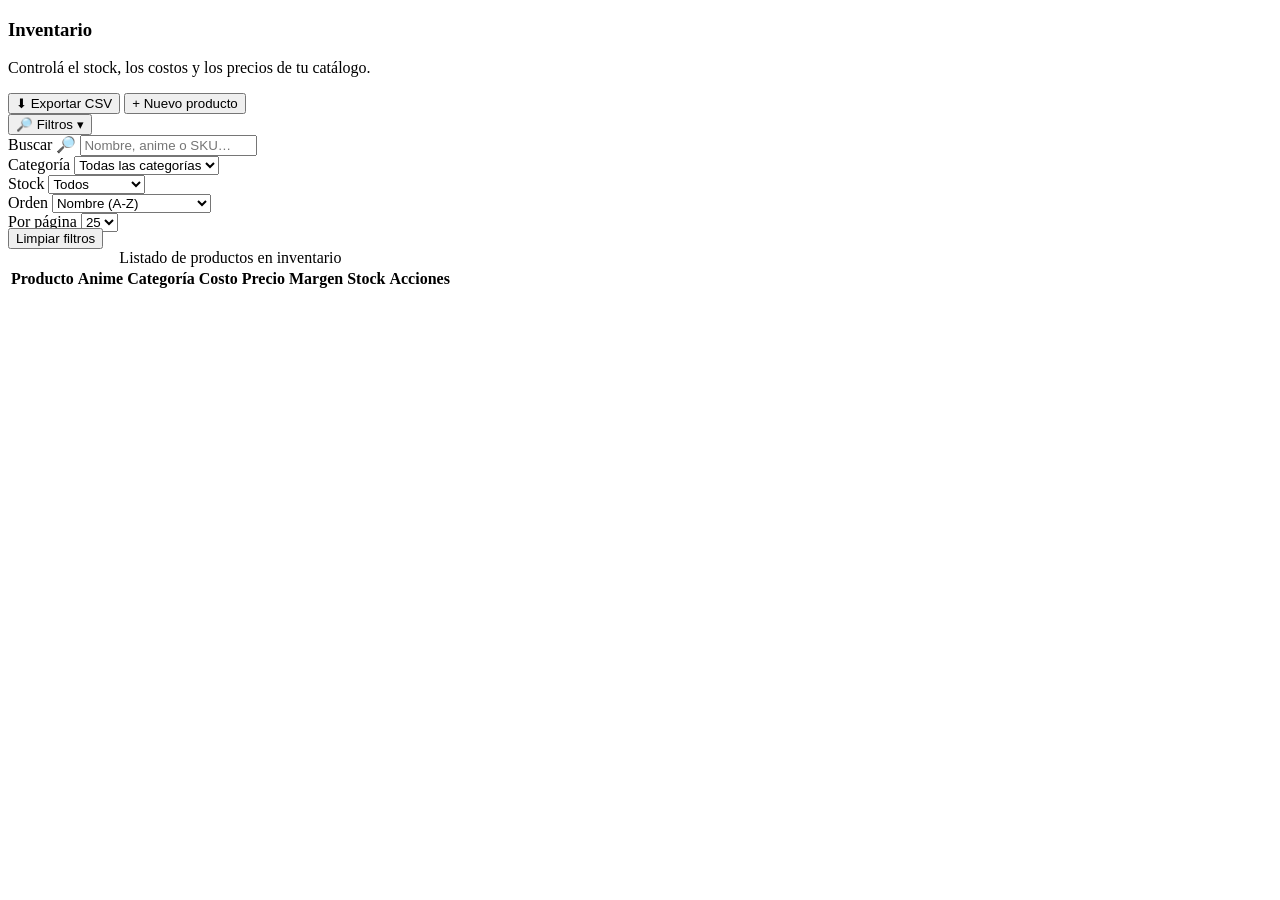
==== src/main/resources/templates/inventario.html @ 7a1c0ba3 "Primer commit" ====
<!DOCTYPE html>
<html lang="es" xmlns:th="http://www.thymeleaf.org">
<head th:replace="~{fragments/layout :: head('Inventario')}"></head>

<body data-page="inventario">

  <aside th:replace="~{fragments/layout :: sidebar('inventario')}"></aside>
  <div th:replace="~{fragments/layout :: scrim}"></div>

  <div class="app">

    <header th:replace="~{fragments/layout :: topbar('Inventario', 'Control de stock y productos')}"></header>

    <main class="main" id="main">

      <section class="panel is-active" id="panel-inventario" data-panel="inventario" aria-labelledby="inventarioTitle">
        <div class="panel-head">
          <div>
            <h3 class="panel-head__title" id="inventarioTitle">Inventario</h3>
            <p class="panel-head__text">Controlá el stock, los costos y los precios de tu catálogo.</p>
          </div>
          <div class="panel-head__actions">
            <button class="btn btn--ghost" type="button" id="inventoryExportCsv">
              <span aria-hidden="true">⬇</span> Exportar CSV
            </button>
            <button class="btn btn--primary" type="button" id="inventoryNewProduct">
              <span aria-hidden="true">+</span> Nuevo producto
            </button>
          </div>
        </div>

        <p class="panel-status" id="inventoryStatus" role="status" hidden></p>

        <div class="mini-kpi-grid" id="inventoryKpis" role="list" aria-label="Resumen del inventario"></div>

        <button class="filters-toggle" type="button" id="inventoryFiltersToggle" aria-expanded="true"
          aria-controls="inventoryFilters">
          <span><span aria-hidden="true">🔎</span> Filtros</span>
          <span class="filters-toggle__chevron" aria-hidden="true">▾</span>
        </button>

        <div class="filters-bar" id="inventoryFilters" role="search" aria-label="Filtros de inventario">
          <div class="field search-box">
            <label class="field__label" for="inventorySearch">Buscar</label>
            <span class="search-box__icon" aria-hidden="true">🔎</span>
            <input class="input" type="search" id="inventorySearch" autocomplete="off"
              placeholder="Nombre, anime o SKU…">
          </div>

          <div class="field">
            <label class="field__label" for="inventoryCategory">Categoría</label>
            <select class="select" id="inventoryCategory">
              <option value="todos">Todas las categorías</option>
            </select>
          </div>

          <div class="field">
            <label class="field__label" for="inventoryStock">Stock</label>
            <select class="select" id="inventoryStock">
              <option value="todos">Todos</option>
              <option value="bajo">Bajo mínimo</option>
              <option value="sin">Sin stock</option>
              <option value="ok">En stock</option>
            </select>
          </div>

          <div class="field">
            <label class="field__label" for="inventoryOrder">Orden</label>
            <select class="select" id="inventoryOrder">
              <option value="name_asc" selected>Nombre (A-Z)</option>
              <option value="stock_asc">Stock (menor primero)</option>
              <option value="price_desc">Precio (mayor primero)</option>
              <option value="recent">Más recientes</option>
            </select>
          </div>

          <div class="field">
            <label class="field__label" for="inventoryPageSize">Por página</label>
            <select class="select" id="inventoryPageSize">
              <option value="10">10</option>
              <option value="25" selected>25</option>
              <option value="50">50</option>
            </select>
          </div>
        </div>

        <div class="panel-head__actions" style="justify-content:flex-end;margin-top:-4px">
          <button class="btn btn--ghost btn--sm" type="button" id="inventoryClearFilters">Limpiar filtros</button>
        </div>

        <article class="card card--table" id="inventoryTableCard">
          <div class="table-scroll" tabindex="0" role="region"
            aria-label="Tabla de inventario, deslizable horizontalmente">
            <table class="table">
              <caption class="sr-only">Listado de productos en inventario</caption>
              <thead>
                <tr>
                  <th scope="col">Producto</th>
                  <th scope="col">Anime</th>
                  <th scope="col">Categoría</th>
                  <th scope="col" class="table__num">Costo</th>
                  <th scope="col" class="table__num">Precio</th>
                  <th scope="col" class="table__num">Margen</th>
                  <th scope="col">Stock</th>
                  <th scope="col" class="table__num">Acciones</th>
                </tr>
              </thead>
              <tbody id="inventoryRows"></tbody>
            </table>
          </div>
        </article>

        <div class="empty" id="inventoryEmpty" hidden>
          <span class="empty__icon" aria-hidden="true">📦</span>
          <h4 class="empty__title">Sin productos para mostrar</h4>
          <p class="empty__text">Probá con otro filtro o cargá un producto nuevo.</p>
        </div>

        <div class="pagination">
          <p class="panel-info" id="inventoryInfo"></p>
          <div class="pagination__controls" id="inventoryPagination"></div>
        </div>
      </section>

    </main>
  </div>

  <div th:replace="~{fragments/layout :: productModal}"></div>
  <div th:replace="~{fragments/layout :: checkoutModal}"></div>
  <div th:replace="~{fragments/layout :: receiptModal}"></div>
  <div th:replace="~{fragments/layout :: toasts}"></div>

  <th:block th:replace="~{fragments/layout :: scripts}"></th:block>
  <script src="/js/inventory.js"></script>

</body>

</html>
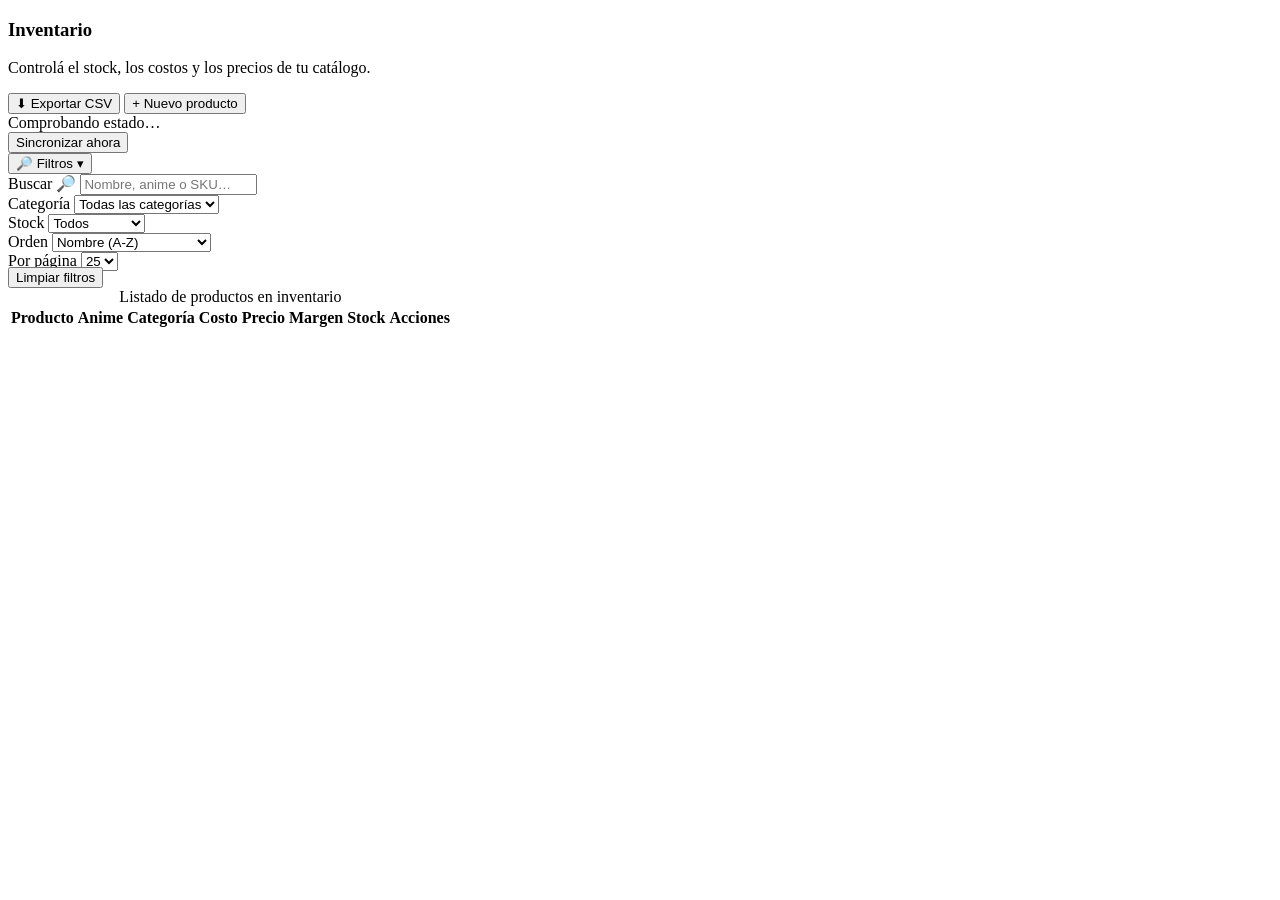
==== commit 7d60f4d3: "Implementa Fase 2 offline-first en productos y corrige auditoria Integra IndexedDB y motor de sincro" ====
--- a/src/main/resources/templates/inventario.html
+++ b/src/main/resources/templates/inventario.html
@@ -30,6 +30,23 @@
         </div>
 
         <p class="panel-status" id="inventoryStatus" role="status" hidden></p>
+
+        <section class="sync-bar" id="inventorySyncBar" aria-label="Estado de sincronizaci&oacute;n">
+          <div class="sync-bar__info">
+            <span class="sync-bar__dot" id="inventorySyncDot" aria-hidden="true"></span>
+            <span class="sync-bar__text" id="inventorySyncText" role="status">Comprobando estado&hellip;</span>
+            <span class="sync-bar__meta" id="inventorySyncMeta"></span>
+          </div>
+          <div class="sync-bar__actions">
+            <button class="btn btn--ghost btn--sm" type="button" id="inventorySyncNow">
+              Sincronizar ahora
+            </button>
+            <button class="btn btn--ghost btn--sm" type="button" id="inventoryRetryFailed" hidden>
+              Reintentar fallidos
+            </button>
+          </div>
+        </section>
+        <p class="sync-bar__error" id="inventorySyncError" role="alert" hidden></p>
 
         <div class="mini-kpi-grid" id="inventoryKpis" role="list" aria-label="Resumen del inventario"></div>
 
